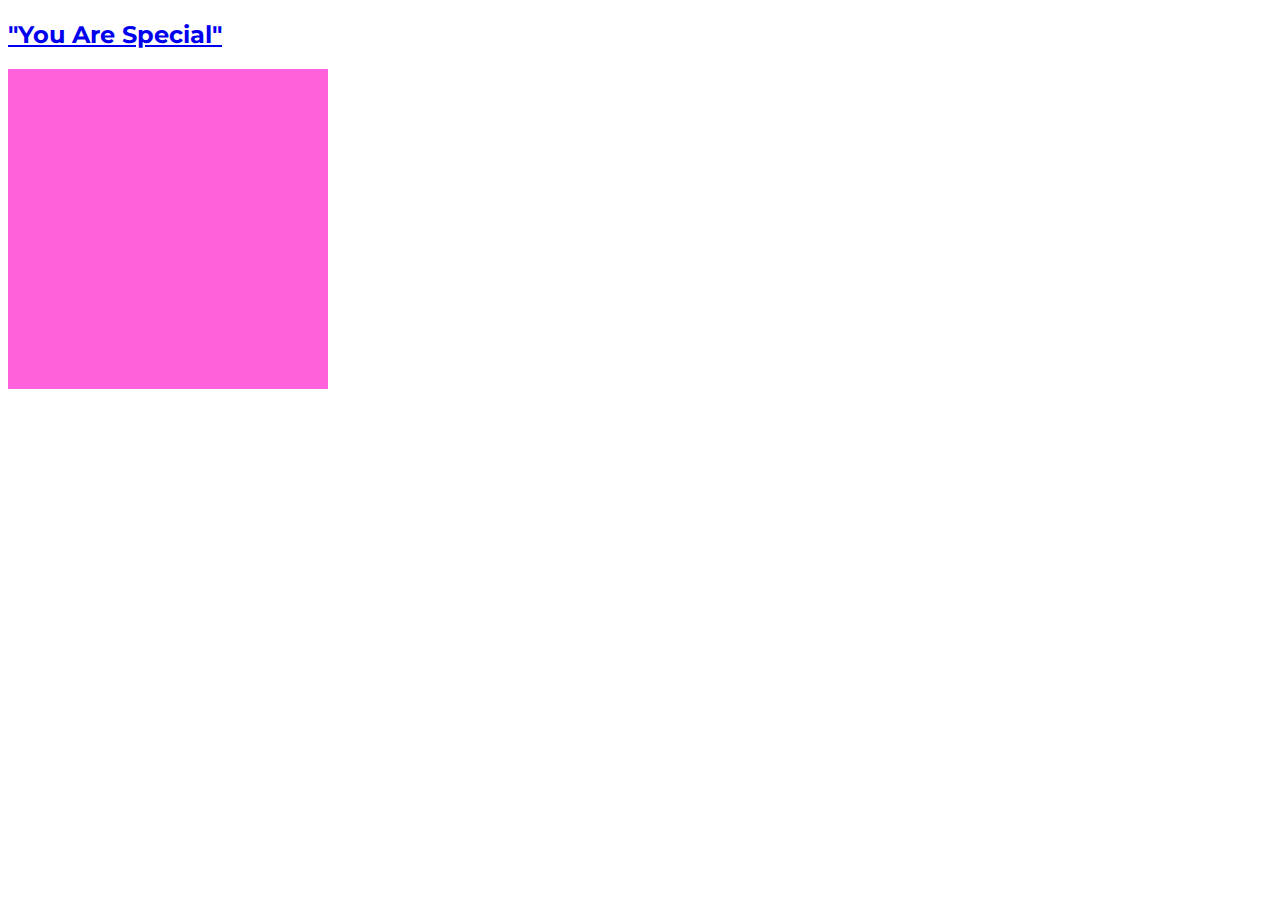
==== index.html @ 27367bc1 "init" ====
<!doctype html>
<html lang="en">

<head>
    <!-- Required meta tags -->
    <meta charset="utf-8">
    <meta name="viewport"
        content="width=device-width, initial-scale=1">

    <!-- Bootstrap CSS -->
    <link
        href="https://cdn.jsdelivr.net/npm/bootstrap@5.1.3/dist/css/bootstrap.min.css"
        rel="stylesheet"
        integrity="sha384-1BmE4kWBq78iYhFldvKuhfTAU6auU8tT94WrHftjDbrCEXSU1oBoqyl2QvZ6jIW3"
        crossorigin="anonymous">

    <script
        src="https://ajax.googleapis.com/ajax/libs/jquery/1.12.0/jquery.min.js"></script>

    <link rel="stylesheet"
        href="./css/main.css">



    <title>Help Her</title>
</head>

<body class="bg-white">
    <div class="container">

        <!-- Modal -->
        <a class="text-decoration-none text-dark" href="./page-1.html">
        <div class="modal fade d-flex justify-content-center bg-white"
            id="staticBackdrop"
            aria-hidden="true">
            <div class="modal-dialog">
            <h2 class="text-center py-5">"You Are Special"</h2>
                <div style="height: 20rem; width:20rem; background-color: #FF61DC;"
                    class="modal-content rounded-circle">
                    <div class="modal-body pt-5 mt-5">
                        <div class="d-flex justify-content-center">
                            <!-- <div style="position: absolute; top: 35%;" class="h2 text-light fw-bold fs-1 text-decoration-underline">You are special</div> -->
                        </div>
                    </div>
                </div>
            </div>
        </div>
    </a>
    </div>

    <!-- Optional JavaScript; choose one of the two! -->

    <!-- Option 1: Bootstrap Bundle with Popper -->
    <script src="./js/main.js"></script>

    <script
        src="https://cdn.jsdelivr.net/npm/bootstrap@5.1.3/dist/js/bootstrap.bundle.min.js"
        integrity="sha384-ka7Sk0Gln4gmtz2MlQnikT1wXgYsOg+OMhuP+IlRH9sENBO0LRn5q+8nbTov4+1p"
        crossorigin="anonymous"></script>

    <!-- Option 2: Separate Popper and Bootstrap JS -->
    <!--
    <script src="https://cdn.jsdelivr.net/npm/@popperjs/core@2.10.2/dist/umd/popper.min.js" integrity="sha384-7+zCNj/IqJ95wo16oMtfsKbZ9ccEh31eOz1HGyDuCQ6wgnyJNSYdrPa03rtR1zdB" crossorigin="anonymous"></script>
    <script src="https://cdn.jsdelivr.net/npm/bootstrap@5.1.3/dist/js/bootstrap.min.js" integrity="sha384-QJHtvGhmr9XOIpI6YVutG+2QOK9T+ZnN4kzFN1RtK3zEFEIsxhlmWl5/YESvpZ13" crossorigin="anonymous"></script>
    -->
</body>

</html>
---- css/main.css ----
@import url('https://fonts.googleapis.com/css2?family=Montserrat&display=swap');

@import url("https://cdn.jsdelivr.net/npm/bootstrap-icons@1.8.1/font/bootstrap-icons.css");

html, body{
    font-family: 'Montserrat', sans-serif;
}

.bg-pink {
    background-color: #FF61DC;
}

.bg-pink:hover {
    background-color: #f04fcd;
}
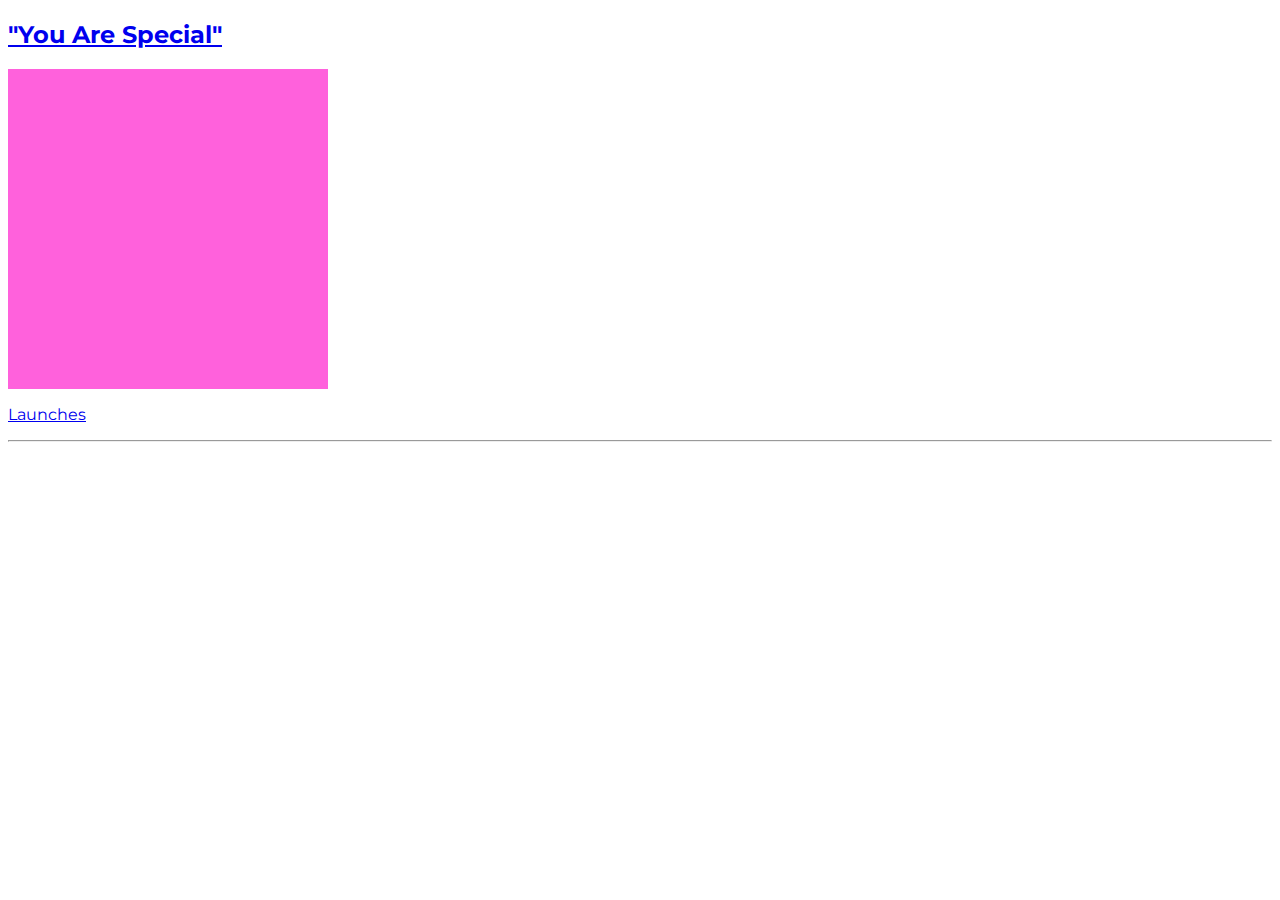
==== commit f8fcd11b: "count down" ====
--- a/index.html
+++ b/index.html
@@ -29,23 +29,30 @@
     <div class="container">
 
         <!-- Modal -->
-        <a class="text-decoration-none text-dark" href="./page-1.html">
-        <div class="modal fade d-flex justify-content-center bg-white"
-            id="staticBackdrop"
-            aria-hidden="true">
-            <div class="modal-dialog">
-            <h2 class="text-center py-5">"You Are Special"</h2>
-                <div style="height: 20rem; width:20rem; background-color: #FF61DC;"
-                    class="modal-content rounded-circle">
-                    <div class="modal-body pt-5 mt-5">
-                        <div class="d-flex justify-content-center">
-                            <!-- <div style="position: absolute; top: 35%;" class="h2 text-light fw-bold fs-1 text-decoration-underline">You are special</div> -->
+        <a class="text-decoration-none text-dark"
+            href="./page-1.html">
+            <div class="modal fade d-flex justify-content-center bg-white"
+                id="staticBackdrop"
+                aria-hidden="true">
+                <div class="modal-dialog">
+                    <h2 class="text-center py-5">"You Are Special"</h2>
+                    <div style="height: 20rem; width:20rem; background-color: #FF61DC;"
+                        class="modal-content rounded-circle">
+                        <div class="modal-body pt-5 mt-5">
+                            <div class="d-flex justify-content-center">
+                                <!-- <div style="position: absolute; top: 35%;" class="h2 text-light fw-bold fs-1 text-decoration-underline">You are special</div> -->
+                            </div>
                         </div>
+                    </div>
+                    <div class="mt-5">
+                        <p class="fs-1 text-center">Launches</p>
+                        <hr>
+                        <div class="text-center = fs-3"
+                            id="demo"></div>
                     </div>
                 </div>
             </div>
-        </div>
-    </a>
+        </a>
     </div>
 
     <!-- Optional JavaScript; choose one of the two! -->
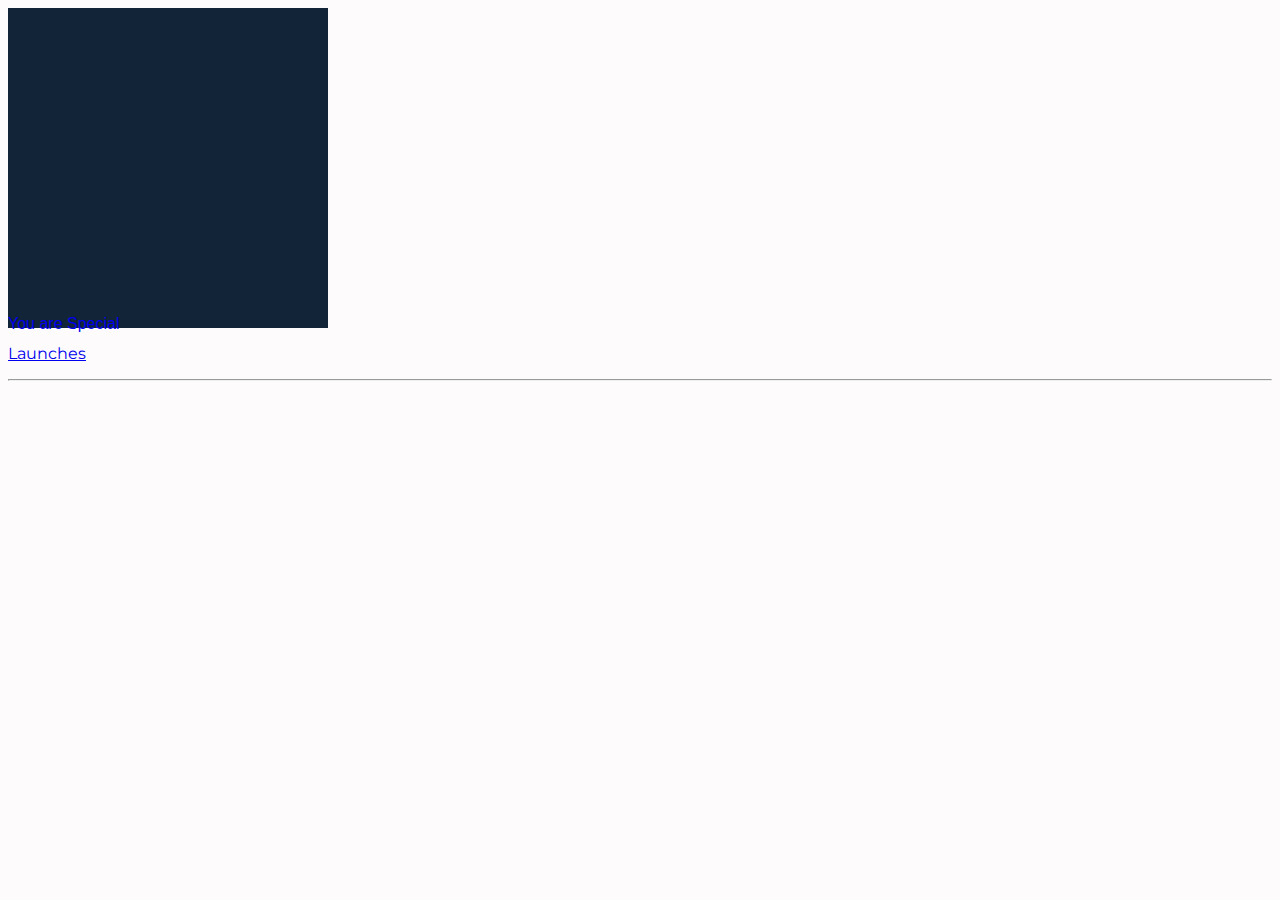
==== commit 13208355: "https" ====
--- a/index.html
+++ b/index.html
@@ -17,15 +17,22 @@
     <script
         src="https://ajax.googleapis.com/ajax/libs/jquery/1.12.0/jquery.min.js"></script>
 
+    <link href="https://fonts.cdnfonts.com/css/brittany-signature"
+        rel="stylesheet">
+
     <link rel="stylesheet"
         href="./css/main.css">
 
-
+    <style>
+        body {
+            background-color: #FDFBFB;
+        }
+    </style>
 
     <title>Help Her</title>
 </head>
 
-<body class="bg-white">
+<body>
     <div class="container">
 
         <!-- Modal -->
@@ -35,12 +42,14 @@
                 id="staticBackdrop"
                 aria-hidden="true">
                 <div class="modal-dialog">
-                    <h2 class="text-center py-5">"You Are Special"</h2>
-                    <div style="height: 20rem; width:20rem; background-color: #FF61DC;"
+                    <!-- <h2 class="text-center py-5">"You Are Special"</h2> -->
+                    <div style="height: 20rem; width:20rem; background-color: #122437;"
                         class="modal-content rounded-circle">
                         <div class="modal-body pt-5 mt-5">
                             <div class="d-flex justify-content-center">
-                                <!-- <div style="position: absolute; top: 35%;" class="h2 text-light fw-bold fs-1 text-decoration-underline">You are special</div> -->
+                                <div style="position: absolute; top: 35%; font-family: 'Brittany Signature', sans-serif;"
+                                    class="h2 text-light display-1">
+                                    You are Special</div>
                             </div>
                         </div>
                     </div>
--- a/css/main.css
+++ b/css/main.css
@@ -6,10 +6,35 @@
     font-family: 'Montserrat', sans-serif;
 }
 
+.text-blue {
+    color: #122437;
+}
+
+.bg-blue {
+    background-color: #122437;
+}
+
+
+.bg-blue:hover {
+    background-color: #1f3247;
+}
+
 .bg-pink {
-    background-color: #FF61DC;
+    background-color: #963279;
 }
 
 .bg-pink:hover {
-    background-color: #f04fcd;
+    background-color: #a04e89;
+}
+
+.bg-orange {
+    background-color: #D46830;
+}
+
+.bg-orange:hover {
+    background-color: #d57d52;
+}
+
+.text-orange {
+    color: #D46830;
 }